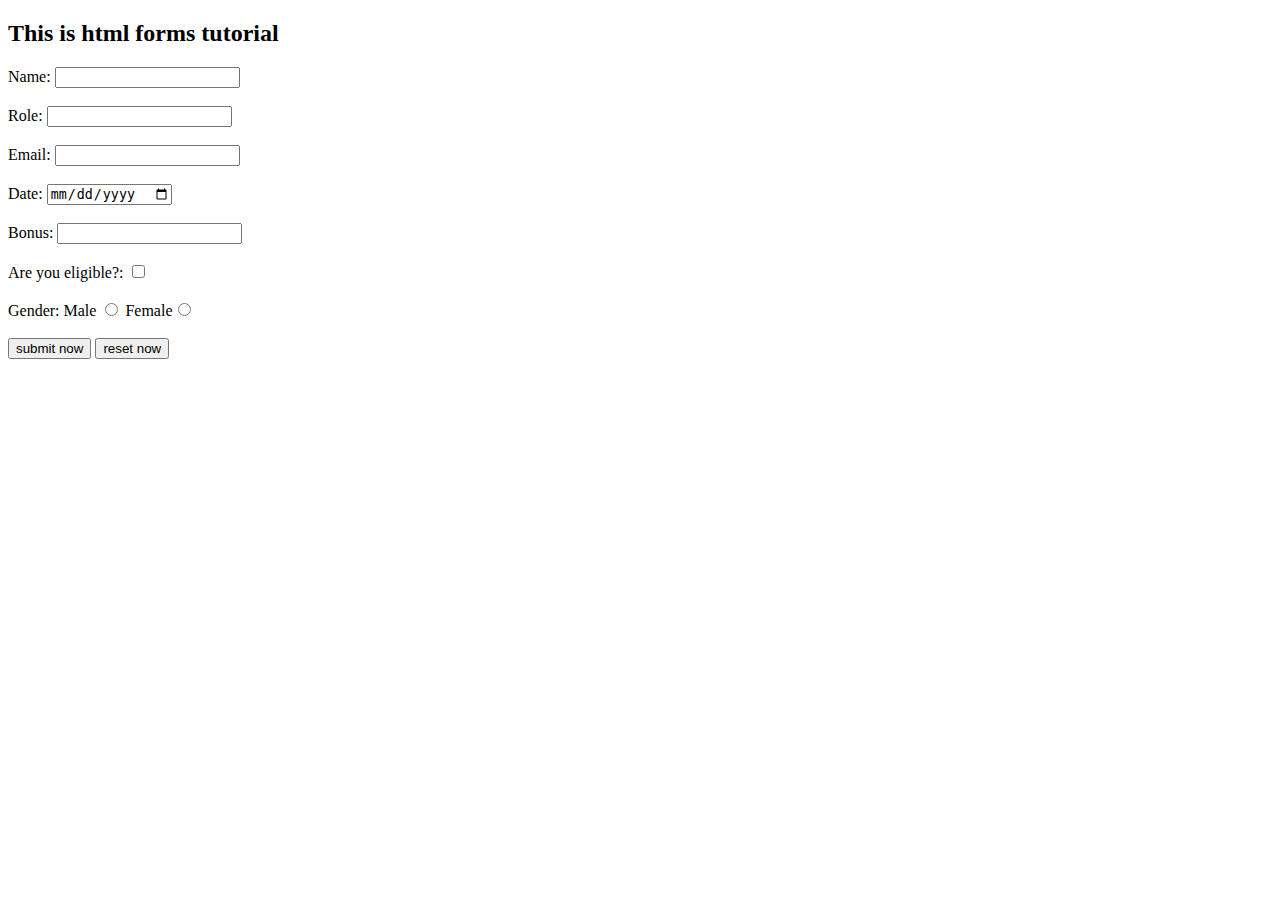
==== forms.html @ 46c2eb9a "implement form, table and list" ====
<!DOCTYPE html>
<html lang="en">

<head>
    <meta charset="UTF-8">
    <meta http-equiv="X-UA-Compatible" content="IE=edge">
    <meta name="viewport" content="width=device-width, initial-scale=1.0">
    <title>Forms</title>
</head>

<body>
    <h2>This is html forms tutorial</h2>
    <form action="backend.php"></form>
    <div>
        Name: <input type="text" name=" My Name">
    </div>
    <br>
    <div>
        Role: <input type="text" name="My Role">
    </div>
    <br>
    <div>
        Email: <input type="email" name="My Email">
    </div>
    <br>
    <div>
        
        Date: <input type="date" name="my date">
    </div>
    <br>
    
    
        <div>
            Bonus: <input type="number" name="my bonus" id="">
        </div>
        <br>
        <div>
            Are you eligible?: <input type="checkbox" name="my eligibilty">
        </div>
        <br>
        <div>
            Gender: Male <input type="radio" name="my gender"> Female<input type="radio" name="my gender">
        </div>
        <br>
        <div>
    
            <input type="submit" value="submit now">
            <input type="reset" value="reset now">
        </div>

</body>

</html>
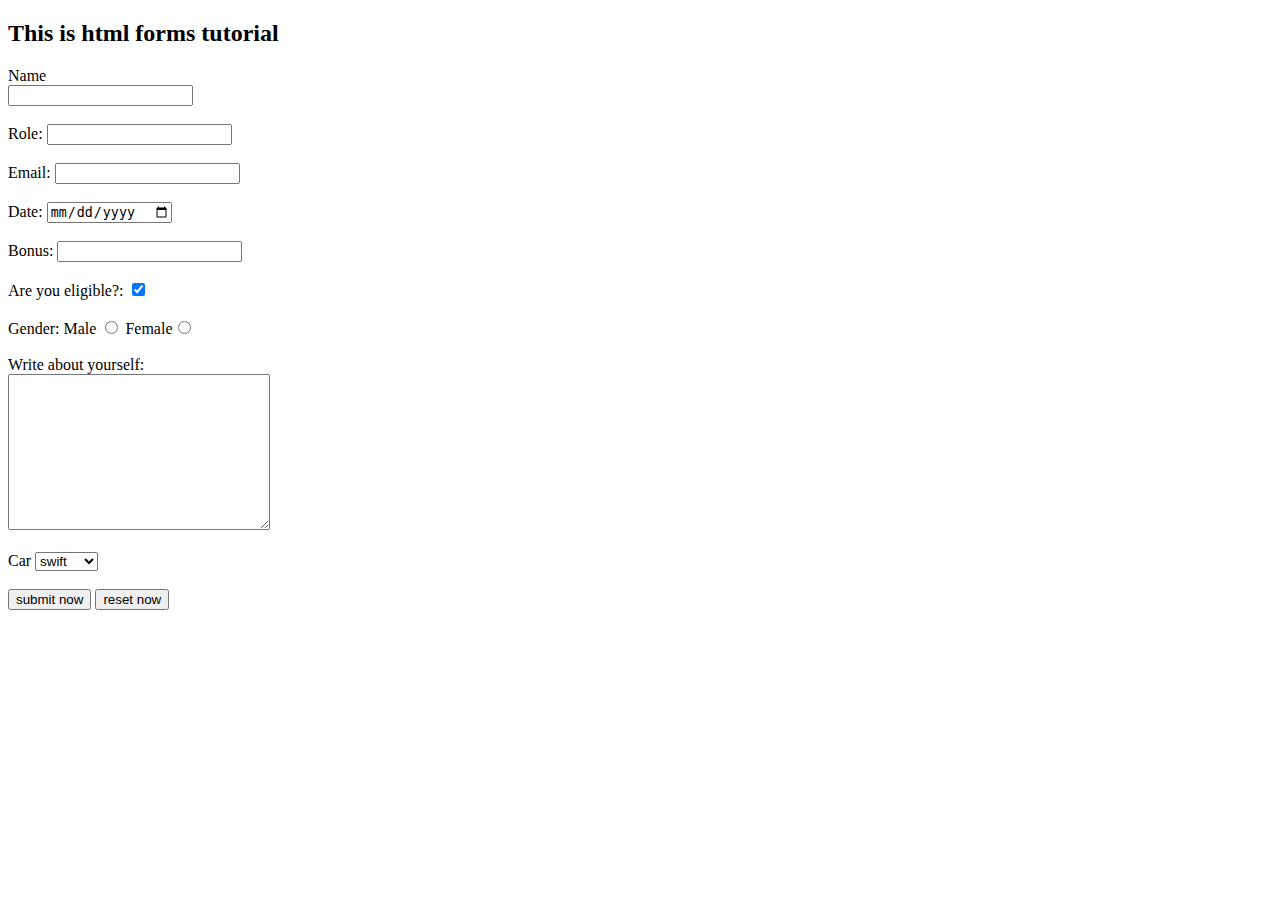
==== commit eb35de71: "semntic tags,inlineblock elements,entities,forms.ids classes" ====
--- a/forms.html
+++ b/forms.html
@@ -11,8 +11,9 @@
 <body>
     <h2>This is html forms tutorial</h2>
     <form action="backend.php"></form>
+    <label for="name"> Name</label>
     <div>
-        Name: <input type="text" name=" My Name">
+        <input type="text" name=" My Name" id="name">
     </div>
     <br>
     <div>
@@ -24,29 +25,44 @@
     </div>
     <br>
     <div>
-        
+
         Date: <input type="date" name="my date">
     </div>
     <br>
-    
-    
-        <div>
-            Bonus: <input type="number" name="my bonus" id="">
-        </div>
-        <br>
-        <div>
-            Are you eligible?: <input type="checkbox" name="my eligibilty">
-        </div>
-        <br>
-        <div>
-            Gender: Male <input type="radio" name="my gender"> Female<input type="radio" name="my gender">
-        </div>
-        <br>
-        <div>
-    
-            <input type="submit" value="submit now">
-            <input type="reset" value="reset now">
-        </div>
+
+
+    <div>
+        Bonus: <input type="number" name="my bonus">
+    </div>
+    <br>
+    <div>
+        Are you eligible?: <input type="checkbox" name="my eligibilty" checked>
+    </div>
+    <br>
+    <div>
+        Gender: Male <input type="radio" name="my gender"> Female<input type="radio" name="my gender">
+    </div>
+    <br>
+    <div>
+
+        Write about yourself: <br> <textarea name="mu text" cols="30" rows="10"></textarea>
+    </div>
+    <br>
+    <div>
+
+      <label for="Car">Car</label>
+      <select name="my car" id="Car">
+      <option value="veg">vegnar</option>
+      <option value="swf" selected>swift</option>
+    </select>
+    </div>
+    <br>
+    <div>
+
+        <input type="submit" value="submit now">
+        <input type="reset" value="reset now">
+    </div>
+
 
 </body>
 
